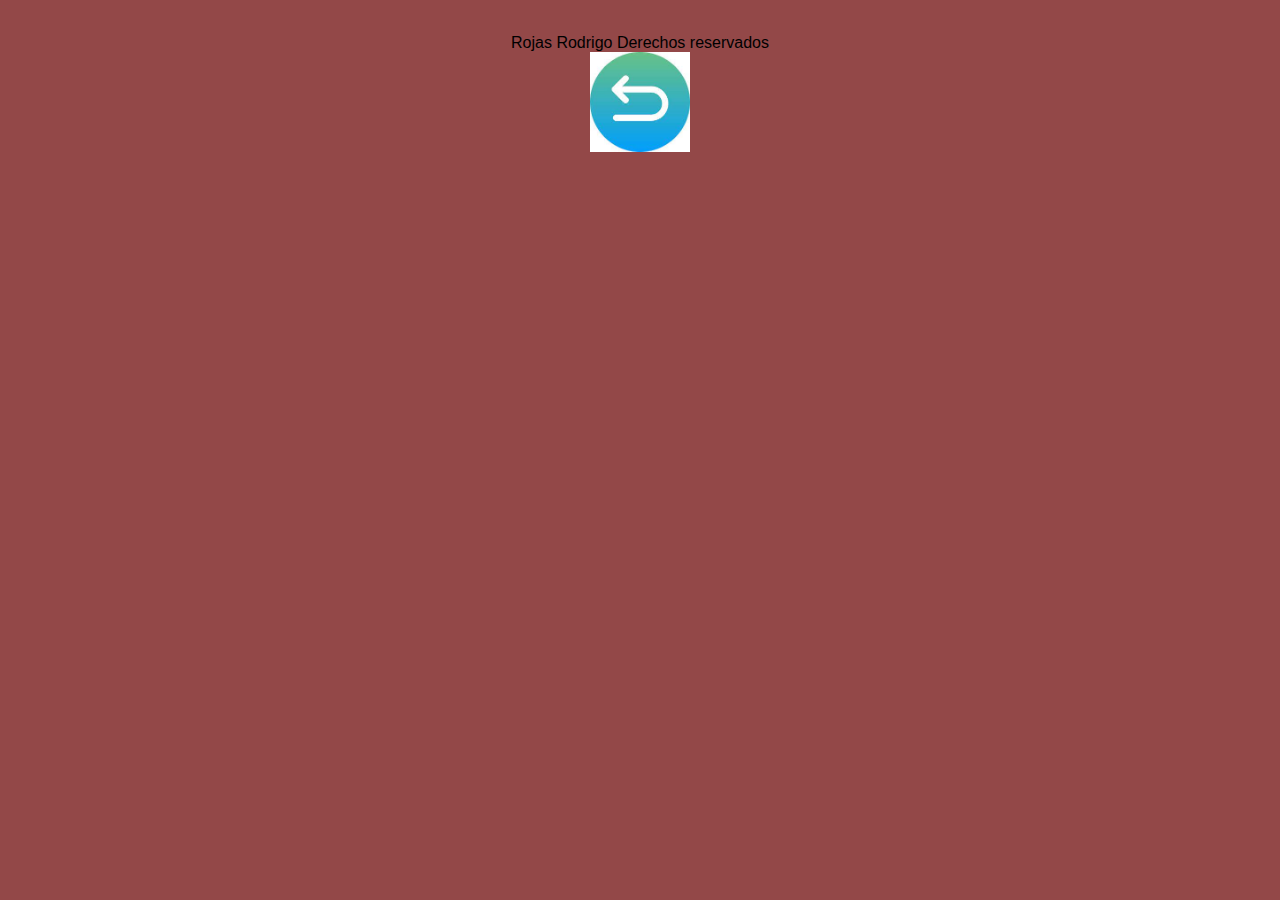
==== ppt.html @ 1c56fa94 "primet commit" ====
<!DOCTYPE html>
<html>
<head>
	<meta charset="utf-8">
	<meta name="viewport" content="width=device-width, initial-scale=1">
	<title>Rojas Bellocq</title>
	<link rel="icon" href="imagen/cazai.ico">
	<meta name="description" content="uso de github conceptos basicos"/>
	<meta name="keywords" content="desarrollo, paginas web, diseño, programacion"/>
    <link rel="stylesheet" type="text/css" href="style.css">
</head>

<body>

<footer>
          <p align="center"><br>
          Rojas Rodrigo Derechos reservados <br>
          <a href="/index.html"><IMG SRC="imagenes/volver.jpg" height="100" width="100"></a>   
          </p>

</footer>



</body>
</html>
---- style.css ----
body {
    font-family: sans-serif;
    text-align: center;
    background-color: #934848;
}

h2 {
    color: #6e3808;
}

.form-group {
    margin: 10px;
    text-align: left;
}

label {
    display: block;
    font-weight: bold;
}

.form-control {
    width: 100%;
    padding: 10px;
    margin-bottom: 10px;
    border: 1px solid #ccc;
    border-radius: 4px;
}

.btn {
    background-color: #007bff;
    color: #fff;
    padding: 10px 20px;
    border: none;
    border-radius: 4px;
    cursor: pointer;
}

.btn:hover {
    background-color: #0056b3;
}
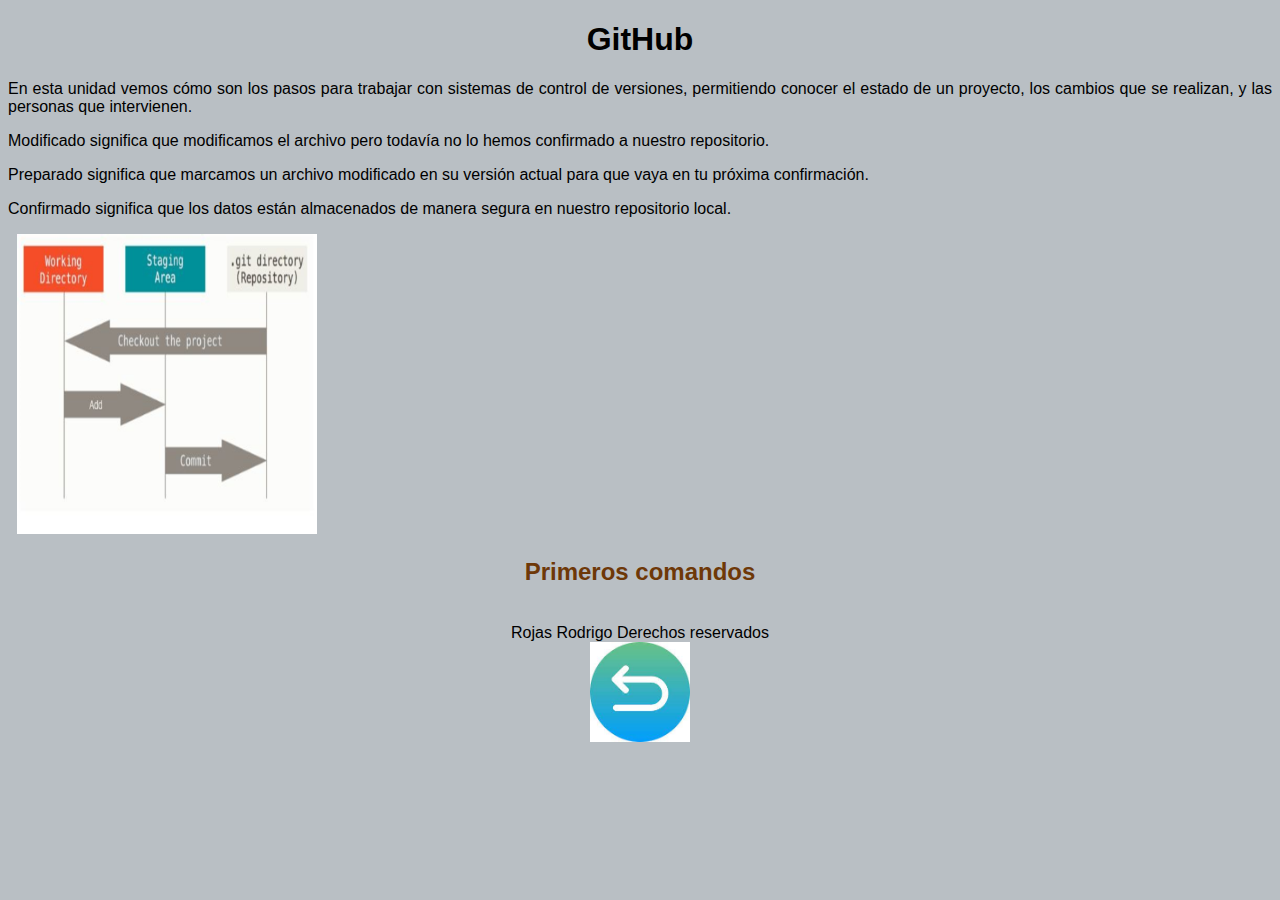
==== commit ed437561: "segundo commit" ====
--- a/ppt.html
+++ b/ppt.html
@@ -5,12 +5,25 @@
 	<meta name="viewport" content="width=device-width, initial-scale=1">
 	<title>Rojas Bellocq</title>
 	<link rel="icon" href="imagen/cazai.ico">
-	<meta name="description" content="uso de github conceptos basicos"/>
+	<meta name="description" content="unidad 1 desarrollo de conceptos"/>
 	<meta name="keywords" content="desarrollo, paginas web, diseño, programacion"/>
     <link rel="stylesheet" type="text/css" href="style.css">
 </head>
 
 <body>
+<h1>GitHub</h1>
+<div align="justify">En  esta unidad vemos cómo son los pasos para trabajar con sistemas de control de  versiones, permitiendo conocer el estado de un proyecto, los cambios que se  realizan, y las personas que intervienen. </div>
+<p align="left">
+Modificado significa que modificamos el archivo pero todavía no lo hemos confirmado a nuestro repositorio. 
+</p>
+<p align="left">Preparado significa que marcamos un archivo modificado en su versión actual para que vaya en tu próxima confirmación.  </p>
+<p align="left">Confirmado significa que los datos están almacenados de manera segura en nuestro repositorio local.</p>
+<p align="left">&nbsp;
+<img align src="imagenes/estados.png" height="300" width="300"> </p>
+<div>
+<h2>Primeros comandos</h2>
+</div> 
+</body>
 
 <footer>
           <p align="center"><br>
@@ -22,5 +35,5 @@
 
 
 
-</body>
+
 </html>--- a/style.css
+++ b/style.css
@@ -1,7 +1,7 @@
 body {
     font-family: sans-serif;
     text-align: center;
-    background-color: #934848;
+    background-color: #b9bfc4;
 }
 
 h2 {
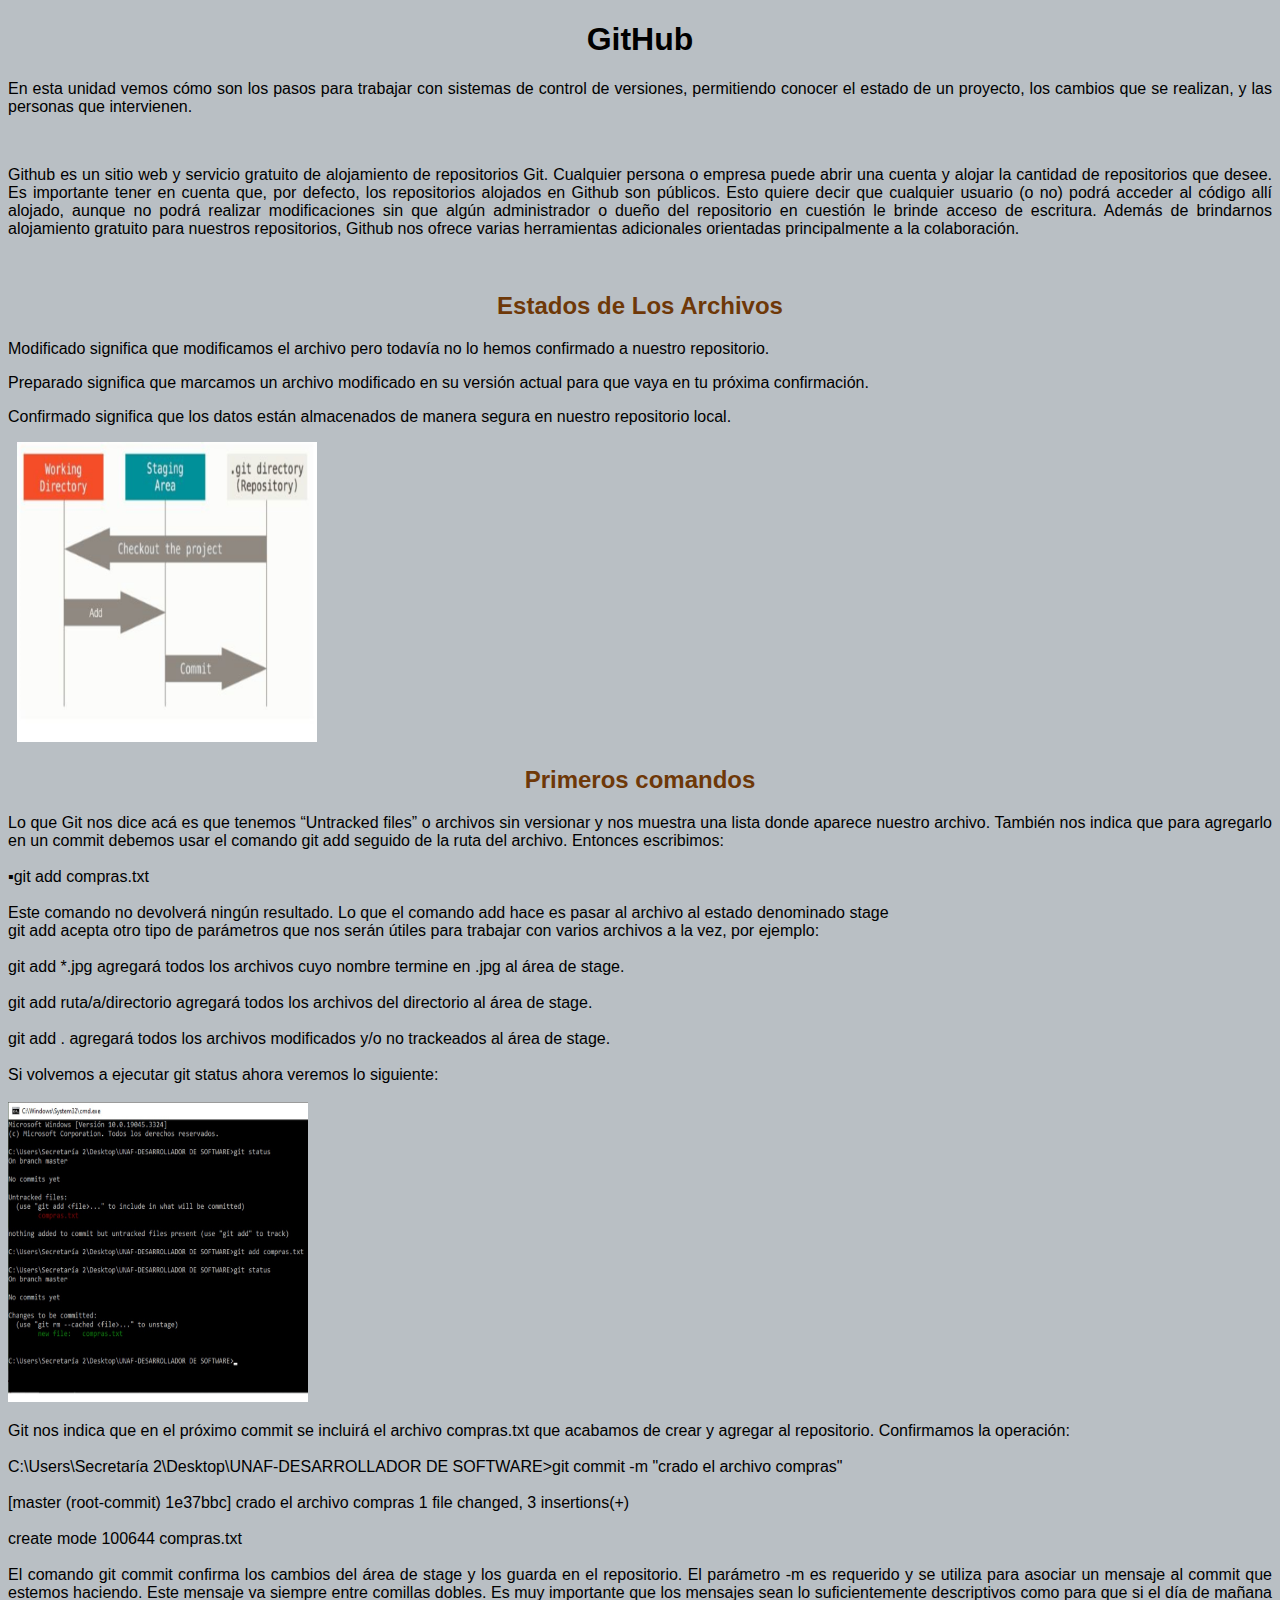
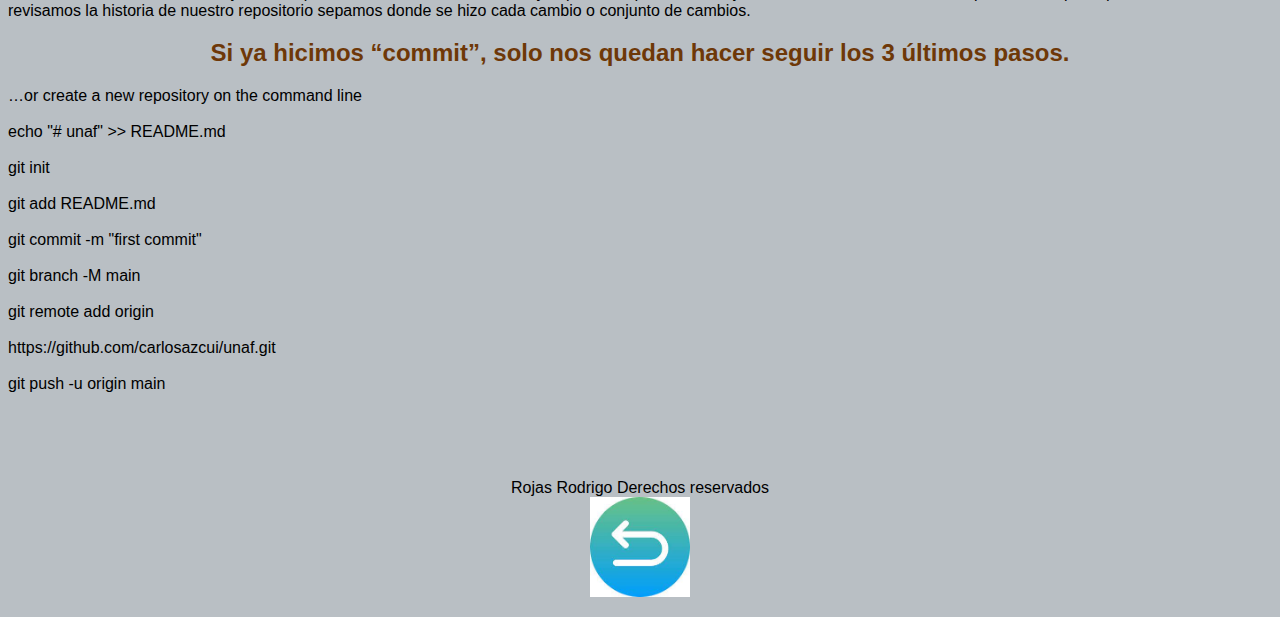
==== commit eb2a8740: "commit final" ====
--- a/ppt.html
+++ b/ppt.html
@@ -12,16 +12,59 @@
 
 <body>
 <h1>GitHub</h1>
-<div align="justify">En  esta unidad vemos cómo son los pasos para trabajar con sistemas de control de  versiones, permitiendo conocer el estado de un proyecto, los cambios que se  realizan, y las personas que intervienen. </div>
-<p align="left">
-Modificado significa que modificamos el archivo pero todavía no lo hemos confirmado a nuestro repositorio. 
-</p>
+<div align="justify">
+  <p>En  esta unidad vemos cómo son los pasos para trabajar con sistemas de control de  versiones, permitiendo conocer el estado de un proyecto, los cambios que se  realizan, y las personas que intervienen.</p>
+  <p>&nbsp;</p>
+  Github  es un sitio web y servicio gratuito de alojamiento de repositorios Git.
+  Cualquier  persona o empresa puede abrir una cuenta y alojar la cantidad de repositorios  que desee. Es importante tener en cuenta que, por defecto, los repositorios  alojados en Github  son públicos. Esto quiere decir que cualquier usuario (o no) podrá acceder al  código allí alojado, aunque no podrá realizar modificaciones sin que algún  administrador o dueño del repositorio en cuestión le brinde acceso de  escritura. Además de brindarnos alojamiento gratuito para nuestros  repositorios, Github  nos ofrece varias herramientas adicionales orientadas principalmente a la  colaboración.
+<p>&nbsp; </p>
+</div>
+<h2>Estados de Los Archivos
+</h2>
+<p align="left">Modificado significa que modificamos el archivo pero todavía no lo hemos confirmado a nuestro repositorio. </p>
 <p align="left">Preparado significa que marcamos un archivo modificado en su versión actual para que vaya en tu próxima confirmación.  </p>
 <p align="left">Confirmado significa que los datos están almacenados de manera segura en nuestro repositorio local.</p>
 <p align="left">&nbsp;
 <img align src="imagenes/estados.png" height="300" width="300"> </p>
-<div>
+<div >
 <h2>Primeros comandos</h2>
+<p align="justify">
+Lo  que Git  nos dice acá es que tenemos &ldquo;Untracked  files&rdquo; o archivos  sin versionar y nos muestra una lista donde  aparece nuestro archivo. También nos indica que para agregarlo en un commit  debemos usar el comando git add seguido  de la ruta del archivo. Entonces escribimos: <br><br>
+  ▪git add compras.txt
+  <br>
+  <br>
+  Este comando no devolverá ningún resultado. Lo que el comando add hace es pasar al archivo al estado denominado stage
+  <br>
+  git add acepta otro tipo de parámetros que nos serán útiles para trabajar con varios archivos a la vez, por ejemplo:<br> <br>
+ git add *.jpg agregará todos los archivos cuyo nombre termine en .jpg al área de stage. <br><br>
+git add ruta/a/directorio agregará todos los archivos del directorio al área de stage. <br><br>
+git add . agregará todos los archivos modificados y/o no trackeados al área de stage. <br><br>
+Si volvemos a ejecutar git status ahora veremos lo siguiente:<br>
+<br>
+<img align src="imagenes/estados 2.jpg" height="300" width="300"></p>
+<p align="justify">Git nos indica que en el próximo commit se incluirá el archivo compras.txt que acabamos de crear y agregar al repositorio. Confirmamos la operación: <br><br>
+  C:\Users\Secretaría 2\Desktop\UNAF-DESARROLLADOR DE SOFTWARE>git commit  -m "crado el archivo compras"<br><br>
+  [master (root-commit) 1e37bbc] crado el archivo compras
+  1 file changed, 3 insertions(+)<br><br>
+  create mode 100644 compras.txt
+  <br>
+  <br>
+  El comando git commit confirma los cambios del área de stage y los guarda en el repositorio. El parámetro -m es requerido y se utiliza para asociar un mensaje al
+  commit que estemos haciendo. Este mensaje va siempre entre comillas dobles. Es muy importante que los mensajes sean lo suficientemente descriptivos como para que si el día de mañana revisamos la historia de nuestro repositorio sepamos donde se hizo cada cambio o conjunto de cambios.<br>
+</p>
+<h2 >Si ya hicimos &ldquo;commit&rdquo;,  solo nos quedan hacer seguir los 3 últimos pasos.</h2>
+<p align="left">
+…or create a new repository on the command line<br><br>
+echo "# unaf" >> README.md<br><br>
+git init<br><br>
+git add README.md<br><br>
+git commit -m "first commit"<br><br>
+git branch -M main<br><br>
+git remote add origin<br><br> https://github.com/carlosazcui/unaf.git<br><br>
+git push -u origin main<br><br>
+</p><br>
+  
+</h2>
 </div> 
 </body>
 
